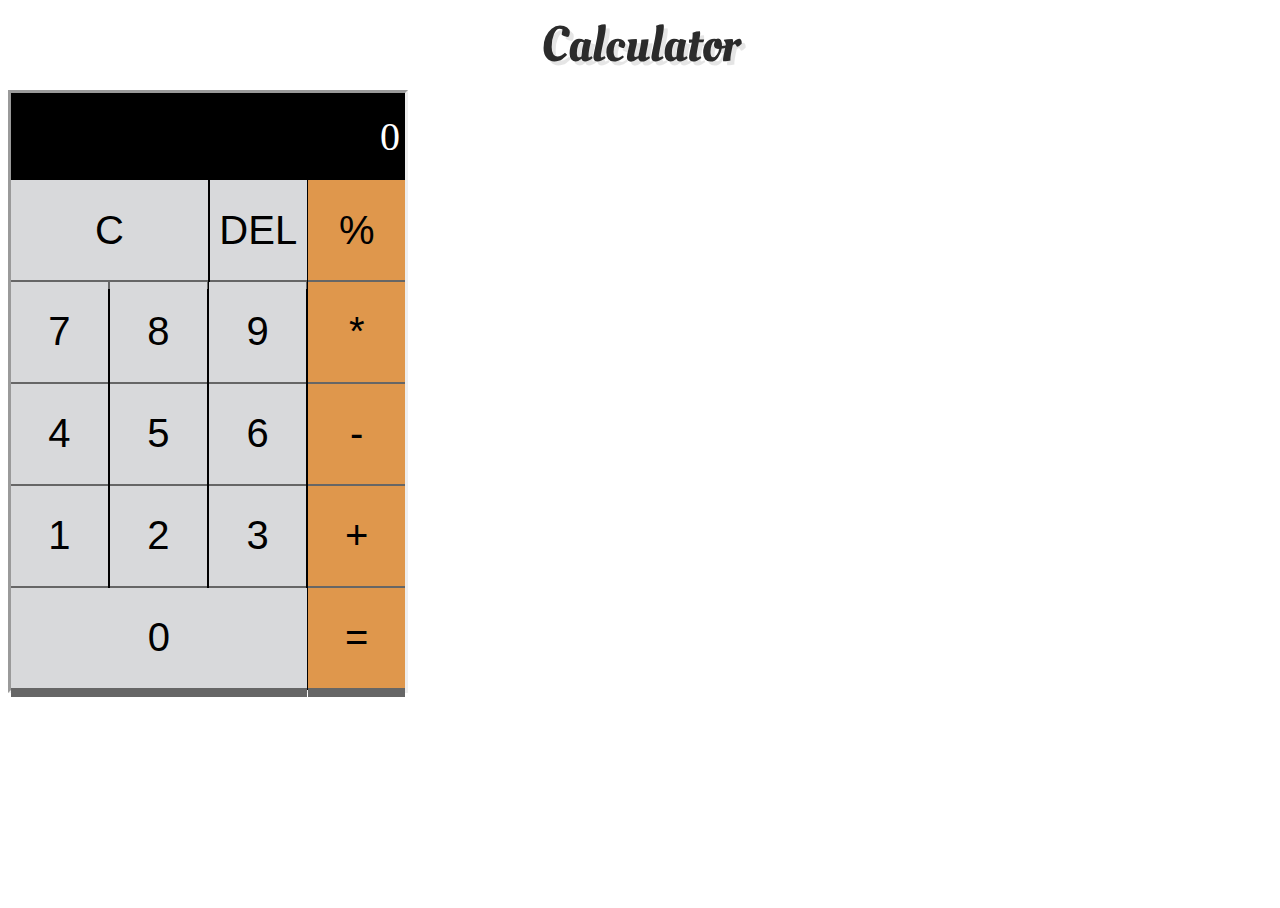
==== Calculator.html @ 9ec2fd34 "added calculator page and design" ====
<!DOCTYPE html>
<html lang="en">

<head>
    <meta charset="UTF-8">
    <meta name="viewport" content="width=device-width, initial-scale=1.0">
    <meta http-equiv="X-UA-Compatible" content="ie=edge">
    <title>Calculator</title>
    <link rel="stylesheet" href="./styles/style.css">
    <link href='http://fonts.googleapis.com/css?family=Oleo+Script' rel='stylesheet' type='text/css'>
    <link rel="stylesheet" href="./styles/Calculator.css">
</head>

<body>
    <header class="mainTitle">Calculator</header>
    <div class="Calculator">
        <section class="resultScreen">0</section>
        <section class="buttons">
            <div class="buttonsRow">
                <button class="button Double">C</button>
                <button class="button">DEL</button>
                <button class="button">%</button>
            </div>
            <div class="buttonsRow">
                <button class="button">7</button>
                <button class="button">8</button>
                <button class="button">9</button>
                <button class="button">*</button>
            </div>
            <div class="buttonsRow">
                <button class="button">4</button>
                <button class="button">5</button>
                <button class="button">6</button>
                <button class="button">-</button>
            </div>
            <div class="buttonsRow">
                <button class="button">1</button>
                <button class="button">2</button>
                <button class="button">3</button>
                <button class="button">+</button>
            </div>
            <div class="buttonsRow">
                <button class="button triple">0</button>
                <button class="button">=</button>
            </div>

        </section>
       
    </div>

</body>

</html>
---- styles/style.css ----
* {
    box-sizing: border-box
}

article {
    display: block;
}

body,
html {
    height: 100%
}

section {
    display: block
}

h1 {
    display: block
}

p {
    display: block;
    margin-block-start: 1em;
    margin-block-end: 1em;
    margin-inline-start: 0px;
    margin-inline-end: 0px;
}

.mainTitle {
    text-align: center;
    font: 200 50px/1.3 'Oleo Script', Helvetica, sans-serif;
    color: #2b2b2b;
    text-shadow: 4px 4px 0 rgba(0, 0, 0, .1);
    margin: 7px;
    padding: 5px
}

.article-title {
    font-size: 30px;
    text-align: center;
    font-weight: 400;
    font-style: bold, italic
}

.content {
    display: flex;
    width: 100%;
    align-items: stretch;
    border-left: 1px solid #000;
    border-top: 1px solid black;
    border-bottom: 3px solid black;
}

.textBox {
    border-right: 1px solid #000;
    padding: 0 10px;
    font-size: 20px
}

.quarter {
    width: 25%
}

.half {
    width: 50%;
}

.articleImage {
    width: 50%;
    display: block;
    margin-left: auto;
    margin-right: auto;
}

.seventyPercent {
    width: 75%;
}

ul {
    display: block;
    list-style-type: disc;
    margin-block-start: 1em;
    margin-block-end: 1em;
    margin-inline-start: 0px;
    margin-inline-end: 0px;
    padding-inline-start: 40px;
}

.differentSections {
    display: flex;
    flex-direction: column;
    align-items: stretch;
    justify-content: center;
    padding: 0;
    margin: 0;
}

.siteSection {
    display: flex;
    align-items: center;
    flex: 1;
}

.someLink {
    color: black;
    text-decoration: none;
    font-size: 30px;
    padding-left: 30px;
    font-weight: bold;
    font-family: "Futura";
    color: black
}

.Politics {
    background-color: rgb(172, 121, 27);
}

.Tech {
    background-color: rgb(29, 179, 146);
}

.News {
    background-color: rgb(43, 18, 184);
}

.Sports {
    background-color: rgb(169, 224, 194);
}

.Other {
    background-color: rgb(67, 33, 85);
}

.shoppingCartImage {
    width: 30px;
    height: 35px;
    flex-direction: row-reverse;
    float: right;
    position: relative;
}

.shoppingCartImage:hover {
    background-color: #000
}

.flexWrapper {
    display: flex;
    justify-content: space-between;
    padding: 5px
}
---- styles/Calculator.css ----
* {
    box-sizing: border-box
}

.Calculator {
    width: 400px ;
    background-color: black;
    color:white;
    border-style: inset;
    text-align: center
}
.resultScreen {
    text-align:right;
    padding:20px 5px;
    font-size: 40px;
    color:white;
}

.buttonsRow {
    display:flex;
    align-content: stretch;
    justify-content: space-between;
    margin-bottom:0.5%;
}
.button {
    background-color: #d8d9db;
    color: black;
    height: 100px;
    width: 24.5%;
    border: none;
    border-radius: 0;
    font-size: 40px;
    cursor: pointer;
    box-shadow: 0 9px #666
}
.button:last-of-type {
    background-color: #DF974C;
}
.button:hover{
    background-color:#e7eaee;
}
.button:last-of-type:hover {
    background-color: #DF974C;
}
.button:active{
    background-color: #dbe4f5be;
    box-shadow: 0 5px #666;
    transform: translateY(5px);
}
.Double {
    width:50%;
}
.triple {
    width:75%;
}
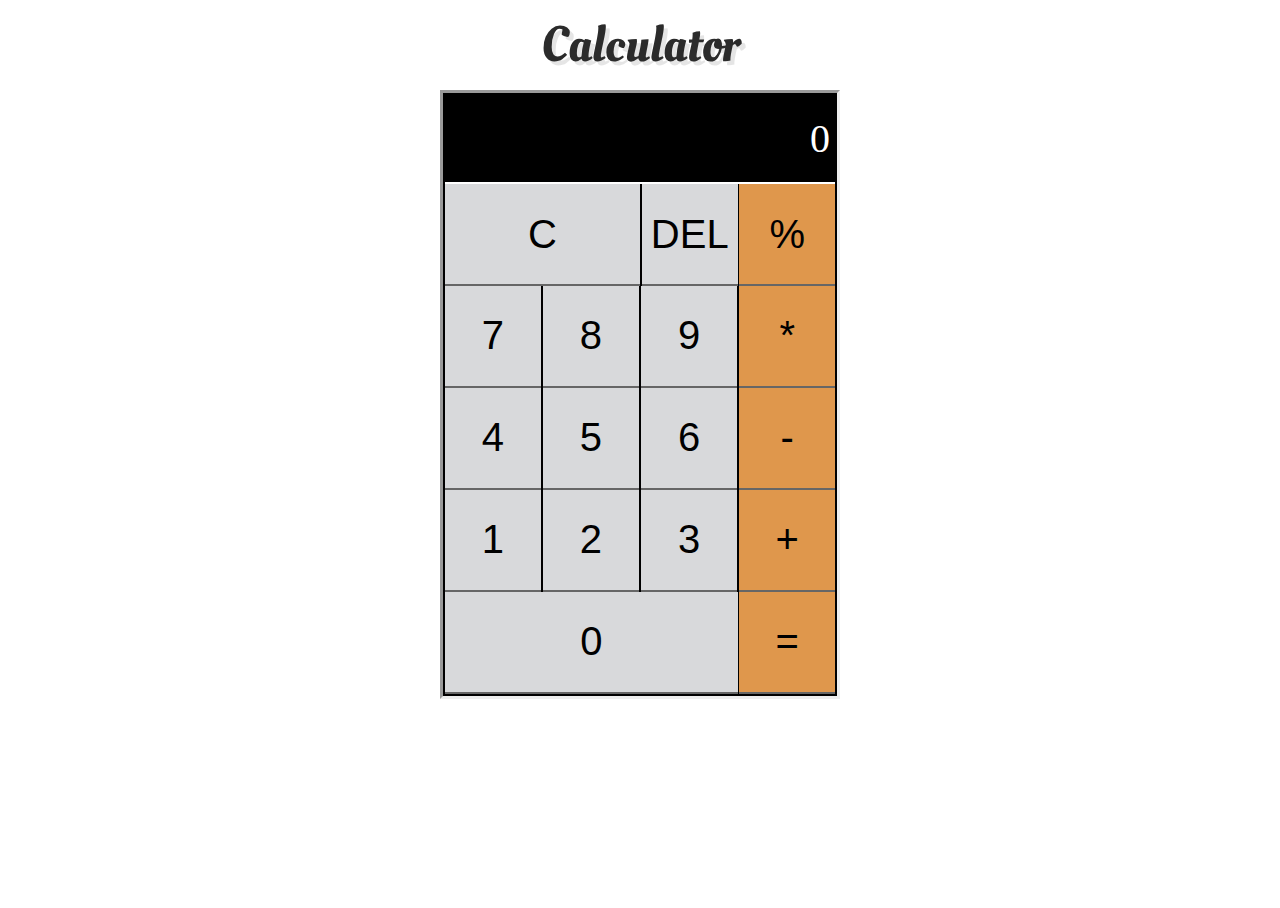
==== commit 12141cbb: "added Calculator functionality" ====
--- a/Calculator.html
+++ b/Calculator.html
@@ -45,8 +45,8 @@
             </div>
 
         </section>
-       
     </div>
+    <script src="./scripts/Calculator.js"></script>
 
 </body>
 
--- a/styles/Calculator.css
+++ b/styles/Calculator.css
@@ -3,17 +3,21 @@
 }
 
 .Calculator {
+    display:block;
     width: 400px ;
     background-color: black;
     color:white;
     border-style: inset;
-    text-align: center
+    margin:auto;
+    border:0,5px solid black;
+    padding:2px;
 }
 .resultScreen {
     text-align:right;
     padding:20px 5px;
     font-size: 40px;
     color:white;
+    border-bottom:2px solid white;
 }
 
 .buttonsRow {
@@ -31,7 +35,7 @@
     border-radius: 0;
     font-size: 40px;
     cursor: pointer;
-    box-shadow: 0 9px #666
+    box-shadow: 0 2px #666
 }
 .button:last-of-type {
     background-color: #DF974C;
@@ -40,13 +44,21 @@
     background-color:#e7eaee;
 }
 .button:last-of-type:hover {
-    background-color: #DF974C;
+    background-color: rgb(230, 153, 71);
 }
 .button:active{
     background-color: #dbe4f5be;
-    box-shadow: 0 5px #666;
+    box-shadow: 0 1px #666;
     transform: translateY(5px);
+    outline:none;
+    border:none;
 }
+
+.button:last-of-type:active {
+    background-color: rgb(172, 110, 44);
+}
+button:focus {outline:0;}
+
 .Double {
     width:50%;
 }
